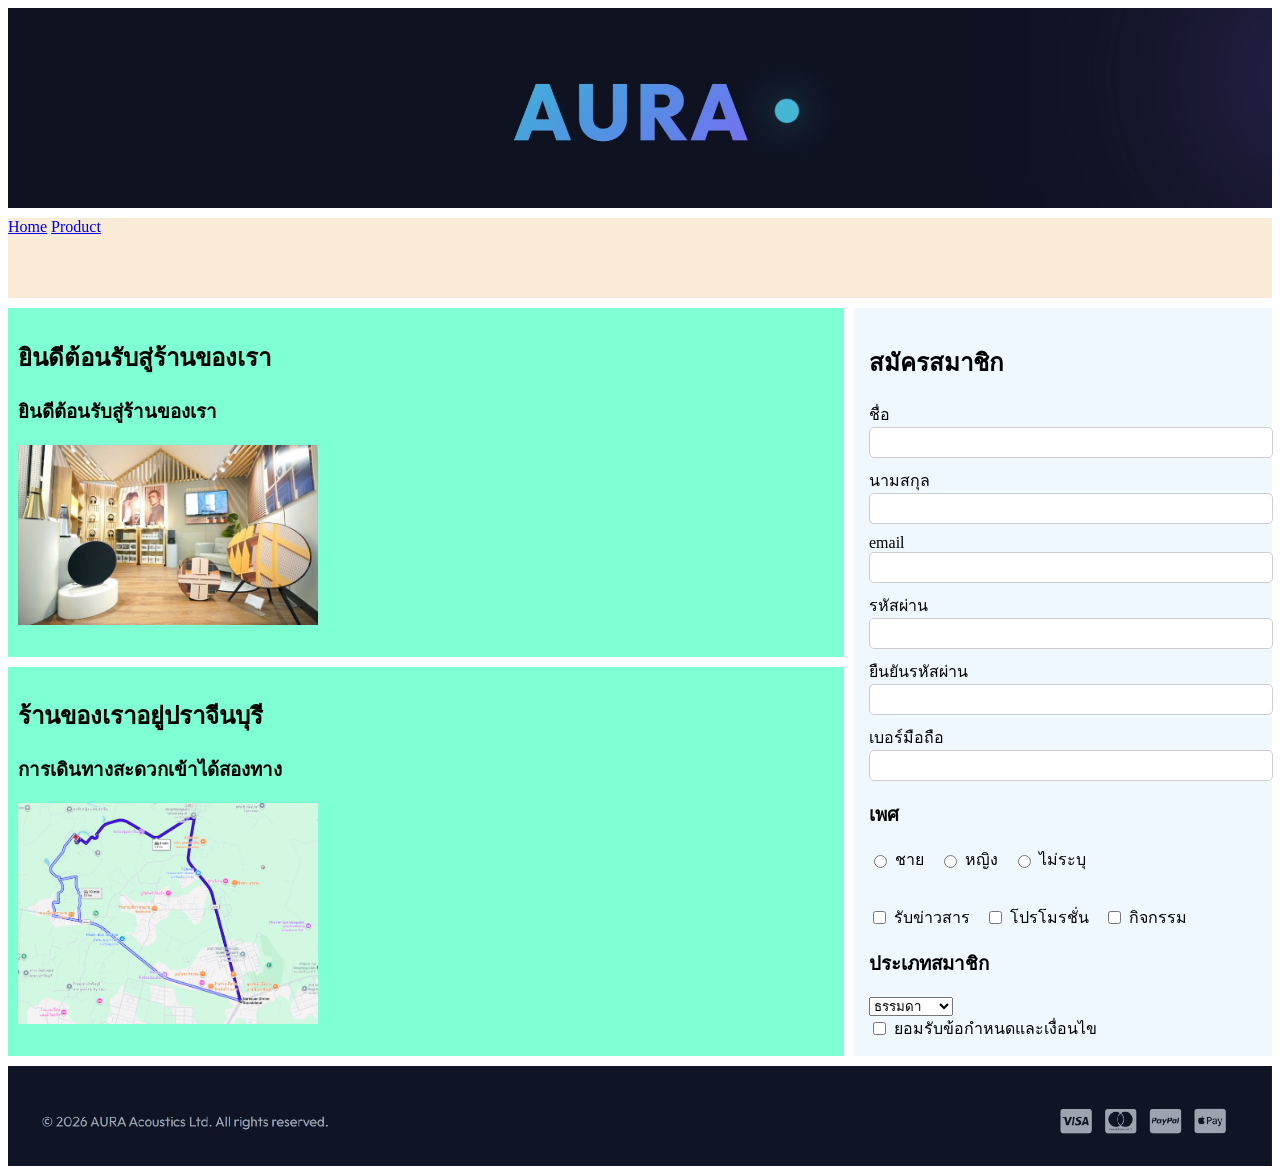
==== index.html @ fb8cd3be "dfgfgdg" ====
<!DOCTYPE html>
<html lang="en">
<head>
    <meta charset="UTF-8">
    <meta name="viewport" content="width=device-width, initial-scale=1.0">
    <title>Document</title>
    <link rel="stylesheet" href="css/gridstyle.css">
</head>
<body>
    <div class="grid">
            <header>
                <img class="HF" src="images/header.jpg" alt="" >
            </header>
            <nav>
                <a href="index.html">Home</a>
                <a href="product.html">Product</a>
            </nav>
            <section>
                <div class="content">
                    <h2>ยินดีต้อนรับสู่ร้านของเรา</h2>
                    <h3>ยินดีต้อนรับสู่ร้านของเรา</h3>
                    <img class="imgcon" src="images/shop.jpg" alt="">
                </div>
                
            </section>
            <article>
                <div class="content">
                    <h2>ร้านของเราอยู่ปราจีนบุรี</h2>
                    <h3>การเดินทางสะดวกเข้าได้สองทาง</h3>
                    <img class="imgcon" src="images/map.png" alt="">
                </div>
            </article>
            <aside>
                <div>
                    <h2>สมัครสมาชิก</h2>
                    <label for="">ชื่อ</label>
                    <input type="text">
                    <br>
                    <label for="">นามสกุล</label>
                    <input type="text">
                    <br>
                    <label for="">email</label>
                    <input type="email">
                    <br>
                    <label for="">รหัสผ่าน</label>
                    <input type="password">
                    <br>
                    <label for="">ยืนยันรหัสผ่าน</label>
                    <input type="password">
                    <br>
                    <label for="">เบอร์มือถือ</label>
                    <input type="number">
                    <br>
                    <h3>เพศ</h3>
                    <div class="choice-group">
                        <div class="choice-item">
                            <input type="radio" name="เพศ" id="ชาย">
                            <label for="ชาย">ชาย</label>
                        </div>
                        <div class="choice-item">
                            <input type="radio" name="เพศ" id="หญิง">
                            <label for="หญิง">หญิง</label>
                        </div>
                        <div class="choice-item">
                            <input type="radio" name="เพศ" id="ไม่ระบุ">
                            <label for="ไม่ระบุ">ไม่ระบุ</label>
                        </div>
                    </div>
                    
                    <br>
                    <div class="choice-group">
                        <div class="choice-item">
                            <input type="checkbox" id="news">
                            <label for="news">รับข่าวสาร</label>
                        </div>
                        <div class="choice-item">
                            <input type="checkbox" id="promo">
                            <label for="promo">โปรโมรชั่น</label>
                        </div>
                        <div class="choice-item">
                            <input type="checkbox" id="event">
                            <label for="event">กิจกรรม</label>
                        </div>
                    </div>

                    <h3>ประเภทสมาชิก</h3>
                    <select name="" id="">
                        <option value="0">ธรรมดา</option>
                        <option value="1">ปลานกลาง</option>
                        <option value="2">พรีเมี่ยม</option>
                        <option value="3">เทพ</option>
                    </select>
                    <br>
                    <div class="choice-item">
                        <input type="checkbox" id="terms">
                        <label for="">ยอมรับข้อกำหนดและเงื่อนไข</label>
                    </div>
                    
                </div>
            </aside>
            <footer>
                <img class="HF" src="images/footer.jpg" alt="">
            </footer>

    </div>
</body>
</html>
---- css/gridstyle.css ----
.grid {
    display: grid;
    grid-template-columns: 4fr 2fr;
    grid-template-rows: 200px 80px auto auto 100px;
    grid-template-areas: 
        'header header'
        'nav nav'
        'leftbar main'
        'leftbar2 main'
        'footer footer';
    gap: 10px;
}

.HF {
    width: 100%;
    height: 100%;
    object-fit: cover;
}

.imgcon {
    width: 300px;
    height: auto;
}

header {
    grid-area: header;
    background-color: yellow;
}

nav {
    grid-area: nav;
    background-color: antiquewhite;
    
}

section {
    grid-area: leftbar;
    background-color: aquamarine;
}

article {
    grid-area: leftbar2;
    background-color: aquamarine;
}

.content {
    padding: 10px;
}

aside {
    grid-area: main;
    background-color: aliceblue;
    padding: 15px;
}

aside label {
    display: block;
    margin-top: 10px;
}

input[type="text"], input[type="email"], input[type="number"], input[type="password"] {
    width: 100%;
    padding: 7px;
    border: 1px solid rgb(206, 206, 206);
    border-radius: 5px;
}

aside .choice-group {
    display: flex;
    align-items: center;
    gap: 15px;
    margin-bottom: 15px;
}

aside .choice-item {
    display: flex;
    align-items: center;
    gap: 5px;
}

aside .choice-item label {
    display: inline;
    margin: 0;
    font-weight: normal;
}

aside input[type="checkbox"] {
    display: inline;
}



footer {
    grid-area: footer;
    width: 100%;
}
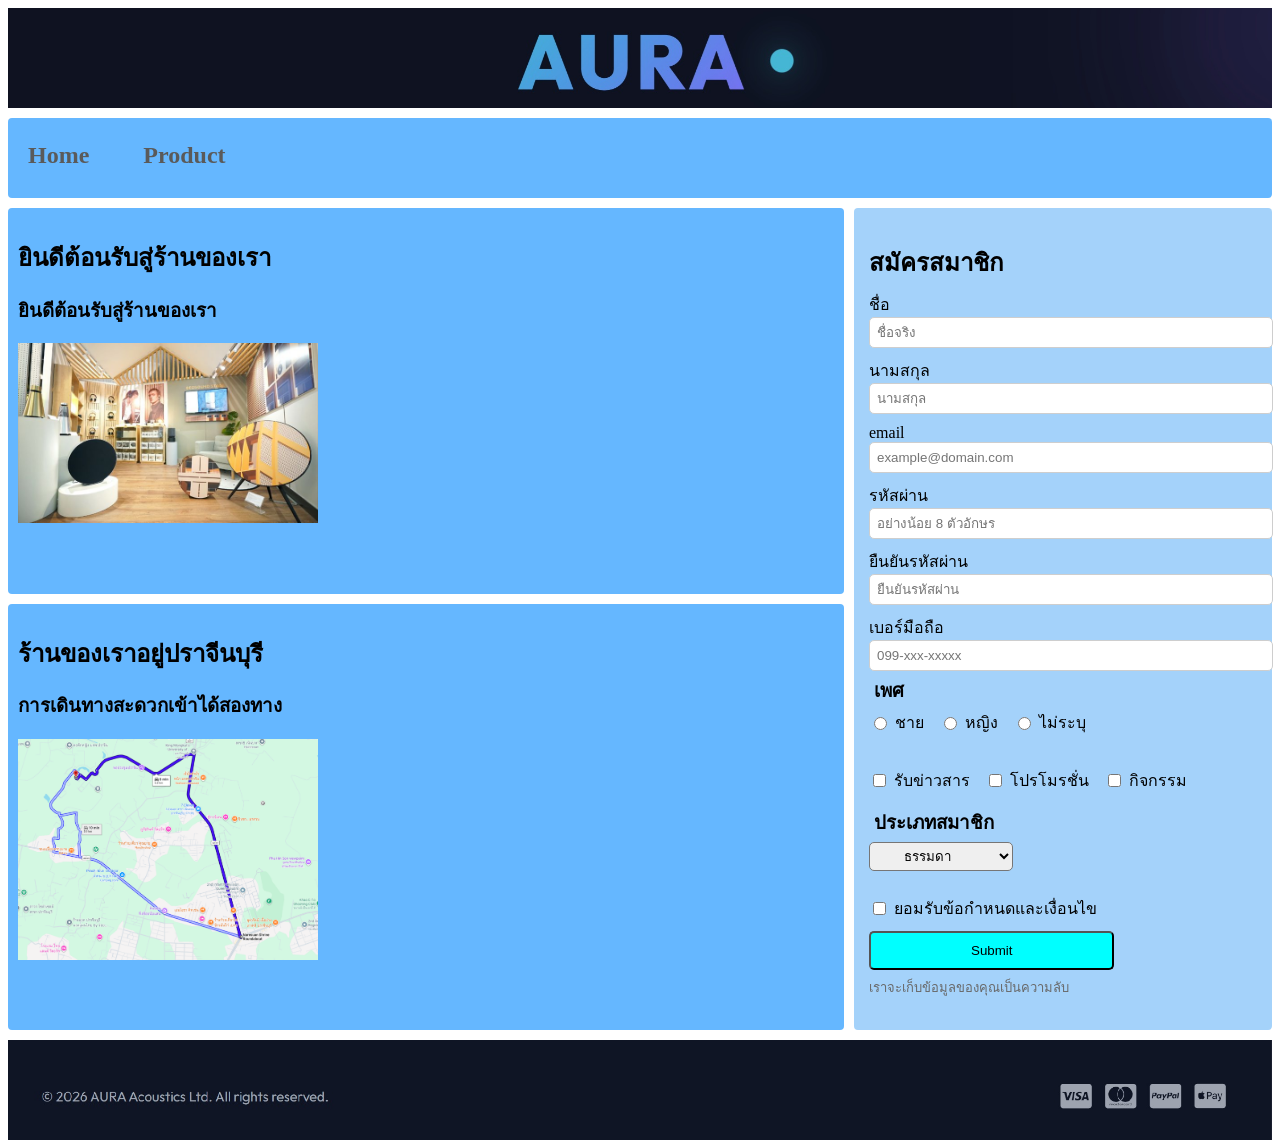
==== commit 2ea00222: "asdasd" ====
--- a/index.html
+++ b/index.html
@@ -12,8 +12,8 @@
                 <img class="HF" src="images/header.jpg" alt="" >
             </header>
             <nav>
-                <a href="index.html">Home</a>
-                <a href="product.html">Product</a>
+                <a href="index.html"><h2>Home</h2></a>
+                <a href="product.html"><h2>Product</h2></a>
             </nav>
             <section>
                 <div class="content">
@@ -32,69 +32,78 @@
             </article>
             <aside>
                 <div>
-                    <h2>สมัครสมาชิก</h2>
-                    <label for="">ชื่อ</label>
-                    <input type="text">
-                    <br>
-                    <label for="">นามสกุล</label>
-                    <input type="text">
-                    <br>
-                    <label for="">email</label>
-                    <input type="email">
-                    <br>
-                    <label for="">รหัสผ่าน</label>
-                    <input type="password">
-                    <br>
-                    <label for="">ยืนยันรหัสผ่าน</label>
-                    <input type="password">
-                    <br>
-                    <label for="">เบอร์มือถือ</label>
-                    <input type="number">
-                    <br>
-                    <h3>เพศ</h3>
-                    <div class="choice-group">
+                    <form action="">
+                        <h2>สมัครสมาชิก</h2>
+                        <label for="">ชื่อ</label>
+                        <input type="text" placeholder="ชื่อจริง" required>
+                        <br>
+                        <label for="">นามสกุล</label>
+                        <input type="text" placeholder="นามสกุล" required>
+                        <br>
+                        <label for="">email</label>
+                        <input type="email" placeholder="example@domain.com" required>
+                        <br>
+                        <label for="">รหัสผ่าน</label>
+                        <input type="password" placeholder="อย่างน้อย 8 ตัวอักษร" required>
+                        <br>
+                        <label for="">ยืนยันรหัสผ่าน</label>
+                        <input type="password" placeholder="ยืนยันรหัสผ่าน" required>
+                        <br>
+                        <label for="">เบอร์มือถือ</label>
+                        <input type="tel" placeholder="099-xxx-xxxxx" pattern="[0-9]{3}-[0-9]{3}-[0-9]{4}" required>
+                        <br>
+                        <h3>เพศ</h3>
+                        <div class="choice-group">
+                            <div class="choice-item">
+                                <input type="radio" name="เพศ" id="ชาย" required>
+                                <label for="ชาย">ชาย</label>
+                            </div>
+                            <div class="choice-item">
+                                <input type="radio" name="เพศ" id="หญิง" required>
+                                <label for="หญิง">หญิง</label>
+                            </div>
+                            <div class="choice-item">
+                                <input type="radio" name="เพศ" id="ไม่ระบุ" required>
+                                <label for="ไม่ระบุ">ไม่ระบุ</label>
+                            </div>
+                        </div>
+                        
+                        <br>
+                        <div class="choice-group">
+                            <div class="choice-item">
+                                <input type="checkbox" id="news">
+                                <label for="news">รับข่าวสาร</label>
+                            </div>
+                            <div class="choice-item">
+                                <input type="checkbox" id="promo">
+                                <label for="promo">โปรโมรชั่น</label>
+                            </div>
+                            <div class="choice-item">
+                                <input type="checkbox" id="event">
+                                <label for="event">กิจกรรม</label>
+                            </div>
+                        </div>
+
+                        <h3>ประเภทสมาชิก</h3>
+                        <select name="" id="">
+                            <option value="0">ธรรมดา</option>
+                            <option value="1">ปลานกลาง</option>
+                            <option value="2">พรีเมี่ยม</option>
+                            <option value="3">เทพ</option>
+                        </select>
+                        <br>
                         <div class="choice-item">
-                            <input type="radio" name="เพศ" id="ชาย">
-                            <label for="ชาย">ชาย</label>
+                            <input type="checkbox" id="terms" required>
+                            <label for="">ยอมรับข้อกำหนดและเงื่อนไข</label>
                         </div>
-                        <div class="choice-item">
-                            <input type="radio" name="เพศ" id="หญิง">
-                            <label for="หญิง">หญิง</label>
+
+                        <div>
+                            <input class="btn" type="submit" value="Submit">
                         </div>
-                        <div class="choice-item">
-                            <input type="radio" name="เพศ" id="ไม่ระบุ">
-                            <label for="ไม่ระบุ">ไม่ระบุ</label>
-                        </div>
-                    </div>
-                    
-                    <br>
-                    <div class="choice-group">
-                        <div class="choice-item">
-                            <input type="checkbox" id="news">
-                            <label for="news">รับข่าวสาร</label>
-                        </div>
-                        <div class="choice-item">
-                            <input type="checkbox" id="promo">
-                            <label for="promo">โปรโมรชั่น</label>
-                        </div>
-                        <div class="choice-item">
-                            <input type="checkbox" id="event">
-                            <label for="event">กิจกรรม</label>
-                        </div>
-                    </div>
 
-                    <h3>ประเภทสมาชิก</h3>
-                    <select name="" id="">
-                        <option value="0">ธรรมดา</option>
-                        <option value="1">ปลานกลาง</option>
-                        <option value="2">พรีเมี่ยม</option>
-                        <option value="3">เทพ</option>
-                    </select>
-                    <br>
-                    <div class="choice-item">
-                        <input type="checkbox" id="terms">
-                        <label for="">ยอมรับข้อกำหนดและเงื่อนไข</label>
-                    </div>
+                        <h4>เราจะเก็บข้อมูลของคุณเป็นความลับ</h4>
+                        
+                    </form>
                     
                 </div>
             </aside>
--- a/css/gridstyle.css
+++ b/css/gridstyle.css
@@ -1,7 +1,7 @@
 .grid {
     display: grid;
     grid-template-columns: 4fr 2fr;
-    grid-template-rows: 200px 80px auto auto 100px;
+    grid-template-rows: 100px 80px auto auto 100px;
     grid-template-areas: 
         'header header'
         'nav nav'
@@ -17,6 +17,14 @@
     object-fit: cover;
 }
 
+h2 {
+    margin-bottom: 3px;
+}
+
+aside h3 {
+    margin: 5px;
+}
+
 .imgcon {
     width: 300px;
     height: auto;
@@ -29,18 +37,31 @@
 
 nav {
     grid-area: nav;
-    background-color: antiquewhite;
-    
+    background-color: rgb(101, 183, 255);
+    border-radius: 4px;
 }
+
+nav a {
+    display: inline-block;
+    margin-right: 30px ;
+    margin-top: 4px;
+    margin-left: 20px;
+    text-decoration: none;
+    color: rgb(90, 90, 90);
+
+}
+
 
 section {
     grid-area: leftbar;
-    background-color: aquamarine;
+    background-color: rgb(101, 183, 255);
+    border-radius: 4px;
 }
 
 article {
     grid-area: leftbar2;
-    background-color: aquamarine;
+    background-color: rgb(101, 183, 255);
+    border-radius: 4px;
 }
 
 .content {
@@ -49,8 +70,9 @@
 
 aside {
     grid-area: main;
-    background-color: aliceblue;
+    background-color: rgb(164, 210, 250);
     padding: 15px;
+    border-radius: 4px;
 }
 
 aside label {
@@ -58,7 +80,7 @@
     margin-top: 10px;
 }
 
-input[type="text"], input[type="email"], input[type="number"], input[type="password"] {
+input[type="text"], input[type="email"], input[type="number"], input[type="password"], input[type="tel"] {
     width: 100%;
     padding: 7px;
     border: 1px solid rgb(206, 206, 206);
@@ -88,7 +110,27 @@
     display: inline;
 }
 
+.btn {
+    margin-top: 10px;
+    background-color: aqua;
+    padding: 10px 100px;
+    border-radius: 5px;
+    cursor: pointer;
 
+}
+
+select {
+    margin-bottom: 25px;
+    padding: 5px 30px;
+    border-radius: 5px;
+}
+
+h4 {
+    margin-top: 7px;
+    color: rgb(104, 104, 104);
+    font-weight: 100;
+    font-size: 13px;
+}
 
 footer {
     grid-area: footer;
